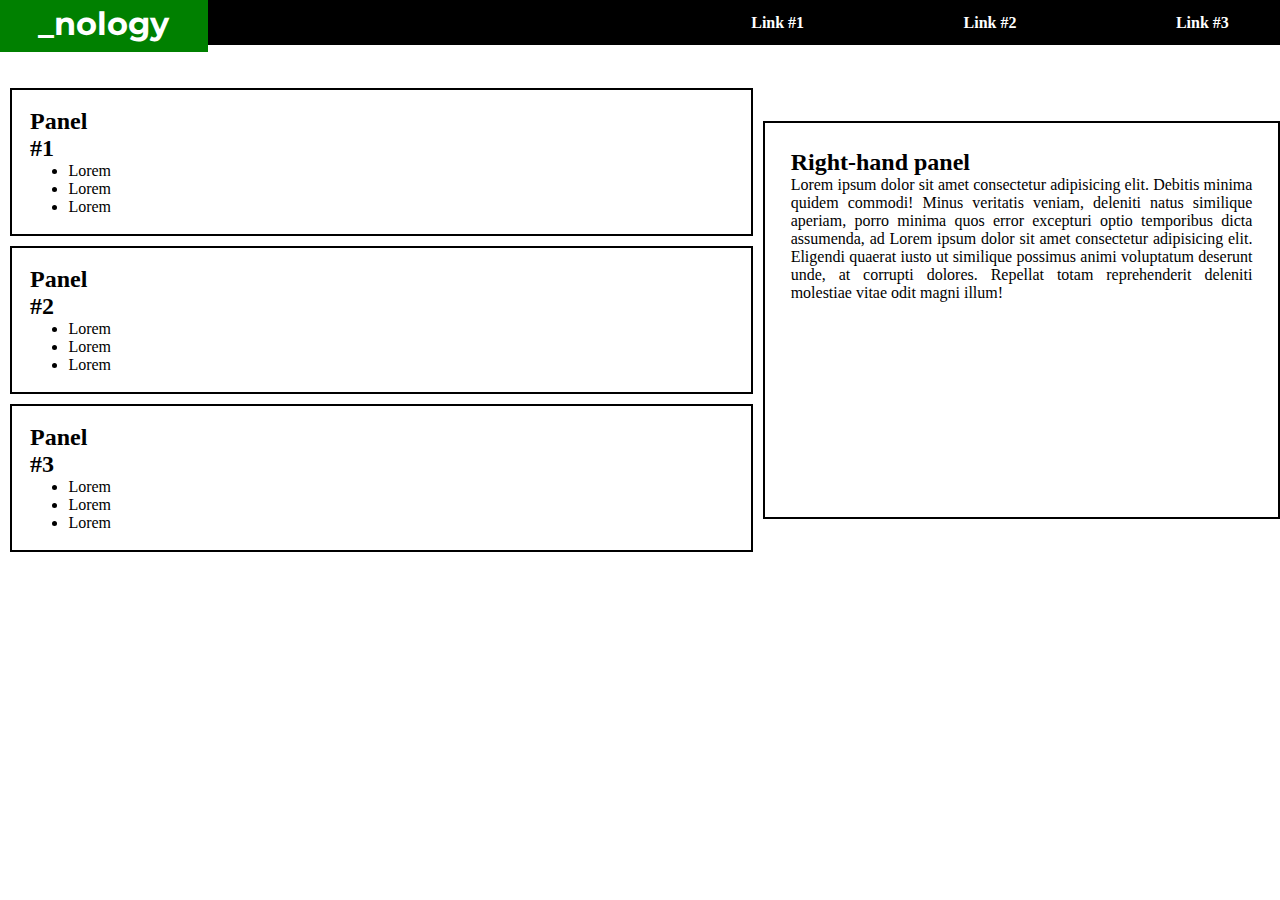
==== index.html @ dd3ac928 "Final part 1 push" ====
<!DOCTYPE html>
<html lang="en">
  <head>
    <meta charset="UTF-8" />
    <meta http-equiv="X-UA-Compatible" content="IE=edge" />
    <meta name="viewport" content="width=device-width, initial-scale=1.0" />
    <title>Challenge</title>
    <link rel="stylesheet" href="style.css">
    <link rel="preconnect" href="https://fonts.googleapis.com">
    <link rel="preconnect" href="https://fonts.gstatic.com" crossorigin>
    <link href="https://fonts.googleapis.com/css2?family=Montserrat:wght@100&display=swap" rel="stylesheet">
  </head>
  <body>
    <nav>
      <h1>_nology</h1>
      <a href="#" id="link-1">Link #1</a>
      <a href="#">Link #2</a>
      <a href="#">Link #3</a>
    </nav>

    <main>
        <div id="left">
            <div class="panel">
                <h2>Panel #1</h2>
                <ul>
                <li>Lorem</li>
                <li>Lorem</li>
                <li>Lorem</li>
                </ul>
            </div>
            <div class="panel">
                <h2>Panel #2</h2>
                <ul>
                <li>Lorem</li>
                <li>Lorem</li>
                <li>Lorem</li>
                </ul>
            </div>
            <div class="panel">
                <h2>Panel #3</h2>
                <ul>
                <li>Lorem</li>
                <li>Lorem</li>
                <li>Lorem</li>
                </ul>
            </div>
        </div>

      <div class="right">
        <h2>Right-hand panel</h2>
        <p>
          Lorem ipsum dolor sit amet consectetur adipisicing elit. Debitis
          minima quidem commodi! Minus veritatis veniam, deleniti natus
          similique aperiam, porro minima quos error excepturi optio temporibus
          dicta assumenda, ad Lorem ipsum dolor sit amet consectetur adipisicing
          elit. Eligendi quaerat iusto ut similique possimus animi voluptatum
          deserunt unde, at corrupti dolores. Repellat totam reprehenderit
          deleniti molestiae vitae odit magni illum!
        </p>
      </div>
    </main>
  </body>
</html>
---- style.css ----
* {
    margin: 0;
    padding: 0;
}

a {
    text-decoration: none;
}

nav {
    display: flex;
    justify-content: space-between;
    align-items: center;
    height: 5vh;
    padding-right: 4vw;
    background-color: black;
}

nav > #link-1 {
    padding-left: 30vw;
}

nav a {
    color: white;
    font-weight: bold;
}

nav a:hover {
    color: skyblue;
}

nav > h1 {
    background-color: green;
    color: white;
    padding-left: 3vw;
    padding-right: 3vw;
    padding-top: 1.2vh;
    padding-bottom: 1vh;
    font-family: 'Montserrat', sans-serif;
}

main {
    height: 500px;
    display: flex;
    margin: 25px auto;
    flex-direction: row;
    justify-content: flex-start;
    align-items: center;
    
    
}

main ul {
    padding-left: 3vw;
}

.panel, .right{
    border: 2px solid black;

}

.panel {
    padding: 2vh;
    padding-right: 50vw;
    margin: 10px;
}

.right {
    height: 38vh;
    padding: 2%;
}

.right > p {
    text-align: justify;
}
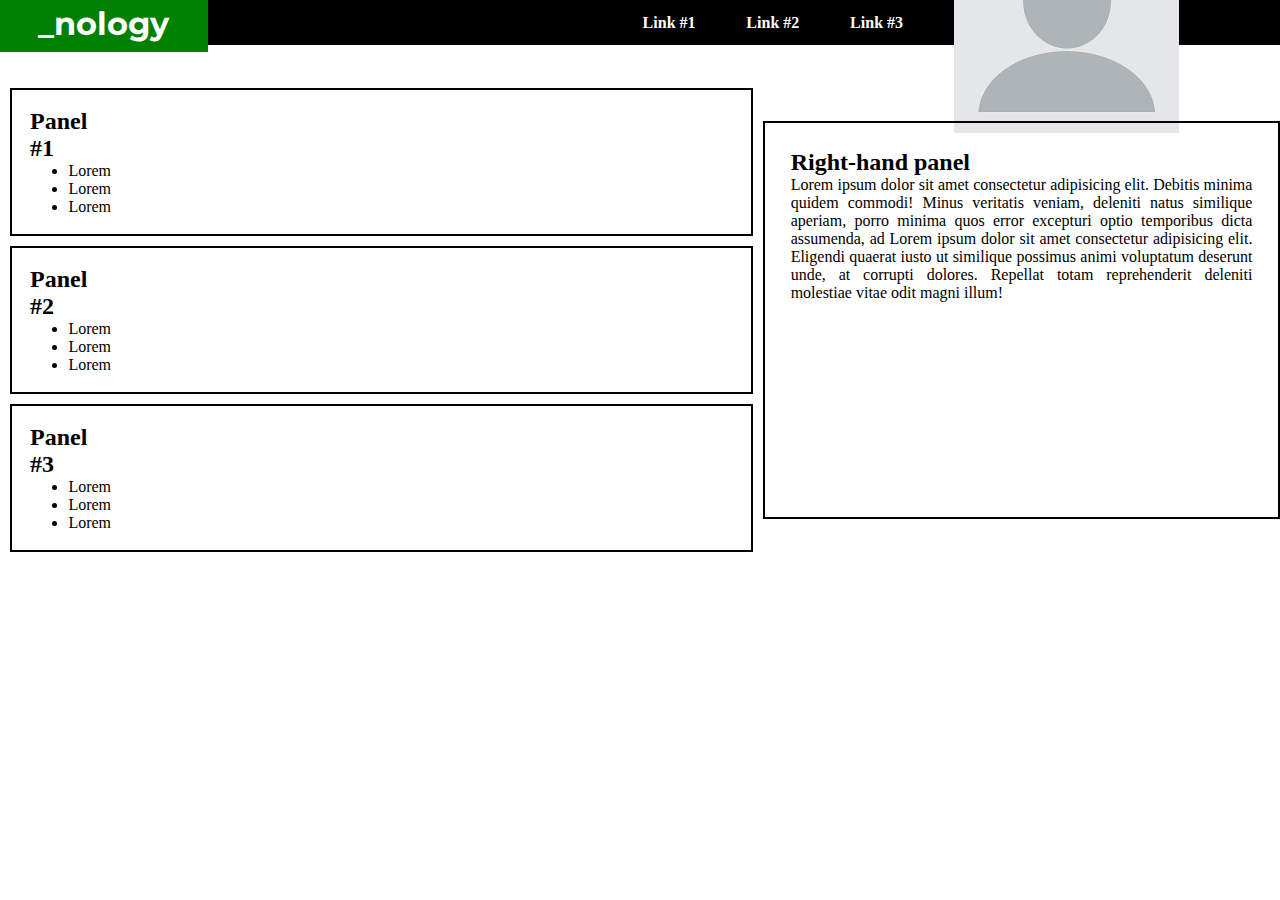
==== commit 241d835d: "FIrst branch commit" ====
--- a/index.html
+++ b/index.html
@@ -16,6 +16,7 @@
       <a href="#" id="link-1">Link #1</a>
       <a href="#">Link #2</a>
       <a href="#">Link #3</a>
+      <a href="#"><img src="./images/download.png"> Profile</a> 
     </nav>
 
     <main>
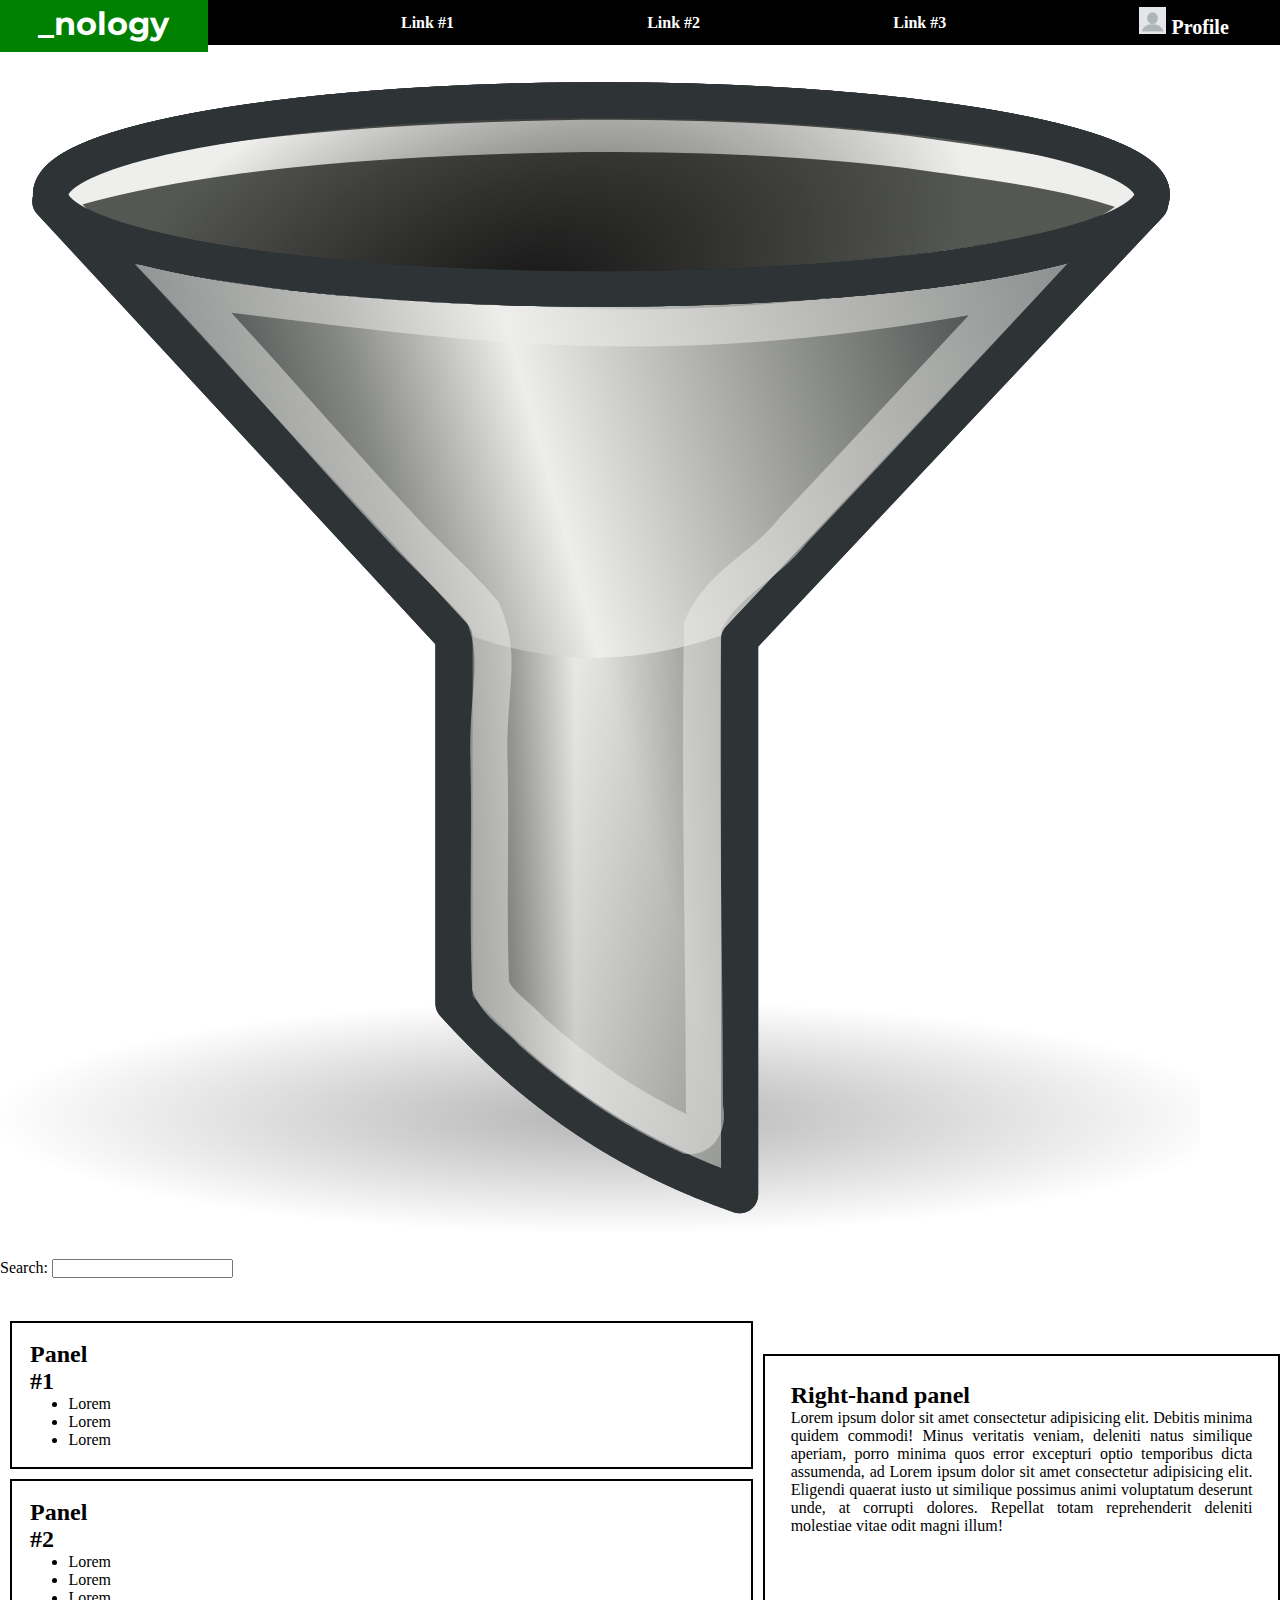
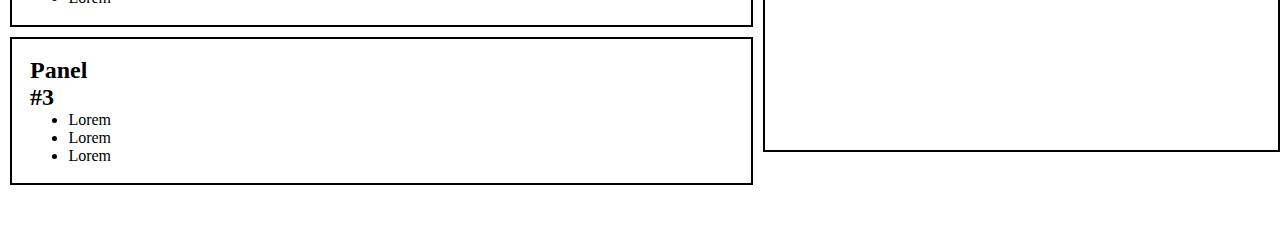
==== commit 75ad96b7: "Added filter and search bars" ====
--- a/index.html
+++ b/index.html
@@ -16,8 +16,16 @@
       <a href="#" id="link-1">Link #1</a>
       <a href="#">Link #2</a>
       <a href="#">Link #3</a>
-      <a href="#"><img src="./images/download.png"> Profile</a> 
+      <a href="#" id="link-2"><img src="./images/download.png"> Profile</a> 
     </nav>
+
+    <div class="search-bar">
+      <a href="#"><img src="./images/1200px-Filter.svg.png"></a>
+
+      <div>
+        <p>Search: <input> </p> 
+      </div>
+    </div>
 
     <main>
         <div id="left">
--- a/style.css
+++ b/style.css
@@ -16,8 +16,14 @@
     background-color: black;
 }
 
-nav > #link-1 {
-    padding-left: 30vw;
+nav img {
+    max-width: 100%;
+    max-height: 3vh;
+}
+
+nav #link-2{
+    text-align: center;
+    font-size: 20px;
 }
 
 nav a {
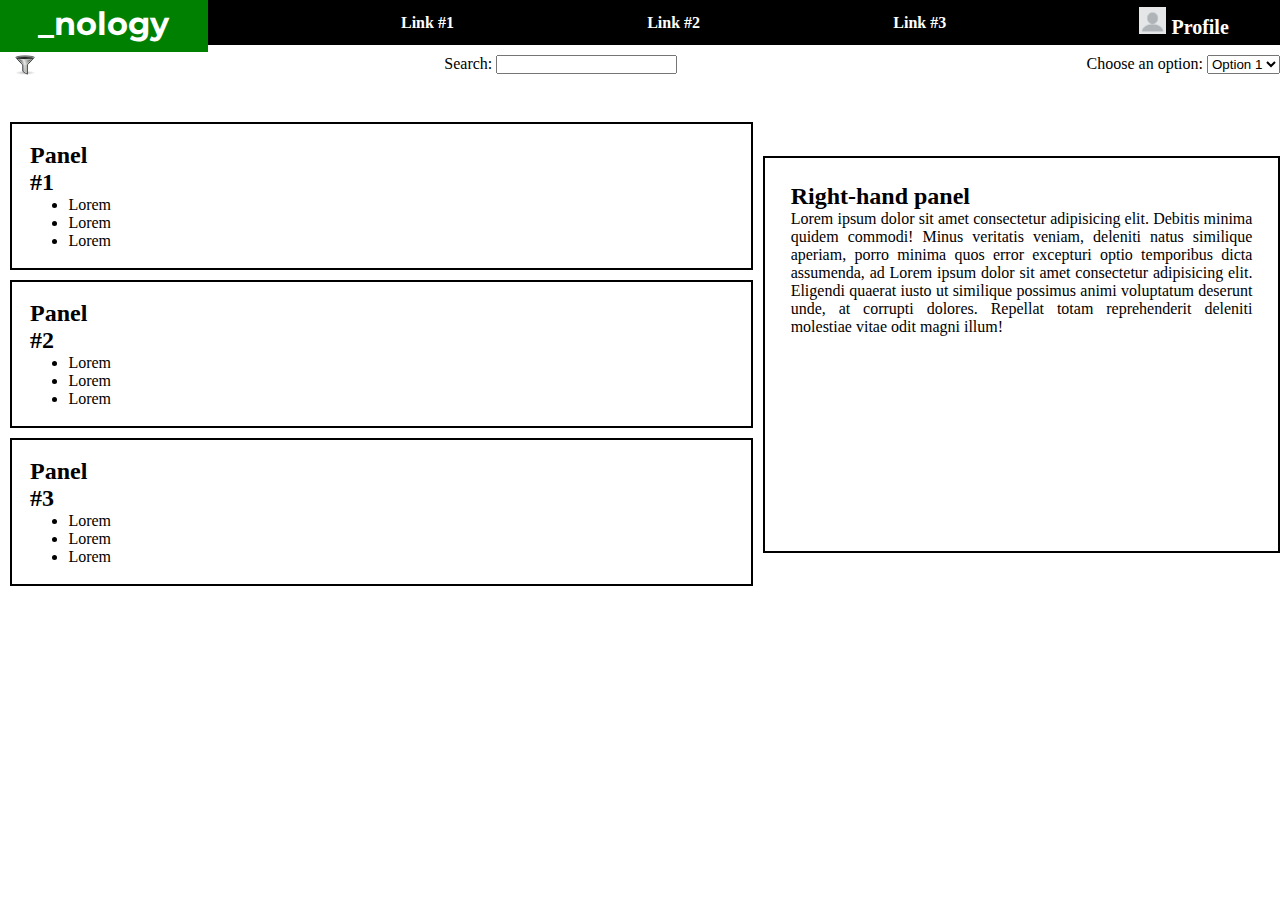
==== commit 8058aae1: "Search bar added" ====
--- a/index.html
+++ b/index.html
@@ -24,6 +24,16 @@
 
       <div>
         <p>Search: <input> </p> 
+      </div>
+
+      <div>
+        <form action ="#">
+          <label for="Options">Choose an option:</label>
+          <select id="Options" name="Options">
+            <option value="Option 1">Option 1</option>
+            <option value="Option 2">Option 2</option>
+          </select>
+        </form>
       </div>
     </div>
 
--- a/style.css
+++ b/style.css
@@ -45,6 +45,17 @@
     font-family: 'Montserrat', sans-serif;
 }
 
+.search-bar img {
+    max-width: 20px;
+    padding-left: 15px;
+}
+
+.search-bar {
+    display: flex;
+    justify-content: Space-between;
+    padding-top: 10px;
+}
+
 main {
     height: 500px;
     display: flex;
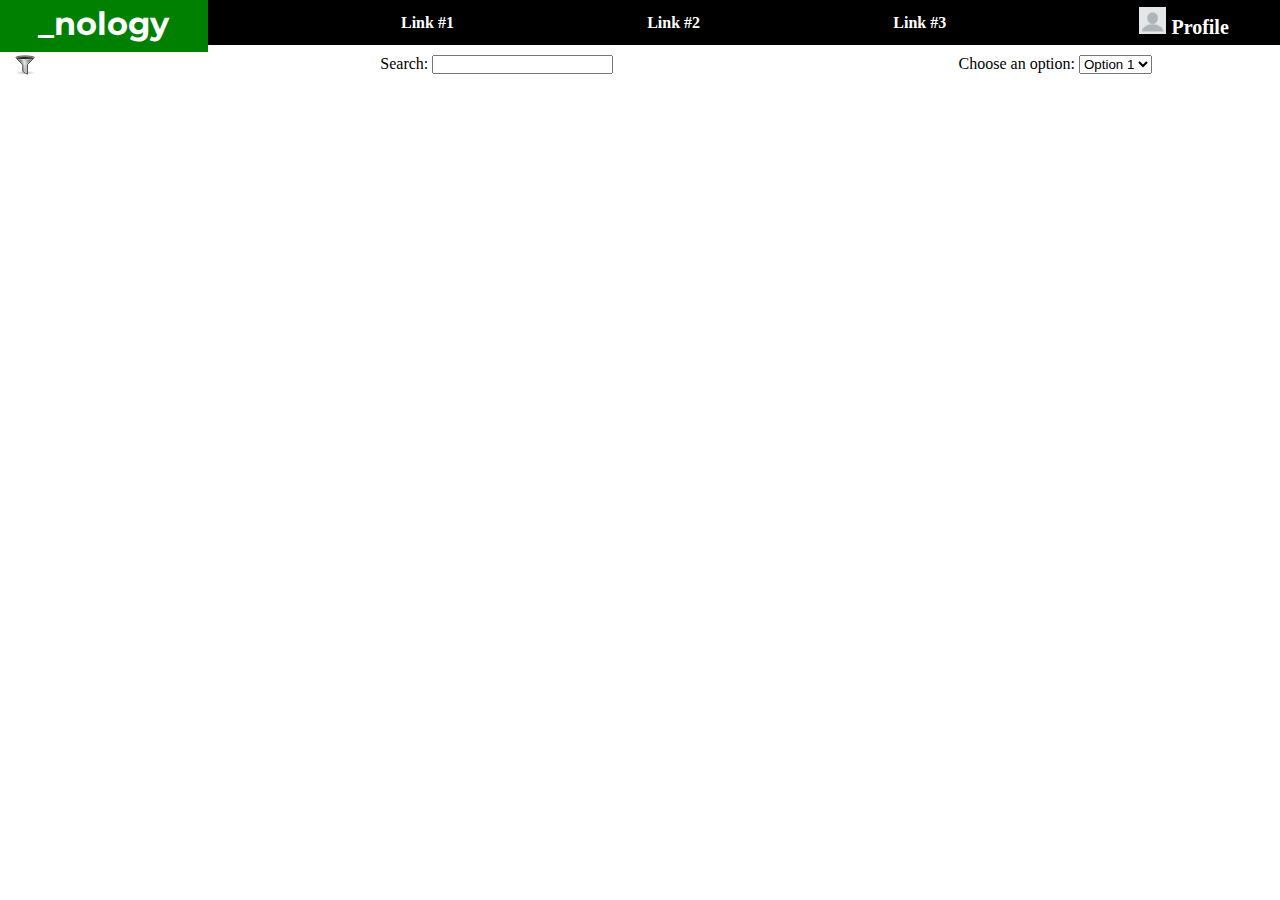
==== commit 648ff19f: "Removed forer Main Content" ====
--- a/index.html
+++ b/index.html
@@ -37,46 +37,10 @@
       </div>
     </div>
 
-    <main>
-        <div id="left">
-            <div class="panel">
-                <h2>Panel #1</h2>
-                <ul>
-                <li>Lorem</li>
-                <li>Lorem</li>
-                <li>Lorem</li>
-                </ul>
-            </div>
-            <div class="panel">
-                <h2>Panel #2</h2>
-                <ul>
-                <li>Lorem</li>
-                <li>Lorem</li>
-                <li>Lorem</li>
-                </ul>
-            </div>
-            <div class="panel">
-                <h2>Panel #3</h2>
-                <ul>
-                <li>Lorem</li>
-                <li>Lorem</li>
-                <li>Lorem</li>
-                </ul>
-            </div>
-        </div>
+   <main>
+    
 
-      <div class="right">
-        <h2>Right-hand panel</h2>
-        <p>
-          Lorem ipsum dolor sit amet consectetur adipisicing elit. Debitis
-          minima quidem commodi! Minus veritatis veniam, deleniti natus
-          similique aperiam, porro minima quos error excepturi optio temporibus
-          dicta assumenda, ad Lorem ipsum dolor sit amet consectetur adipisicing
-          elit. Eligendi quaerat iusto ut similique possimus animi voluptatum
-          deserunt unde, at corrupti dolores. Repellat totam reprehenderit
-          deleniti molestiae vitae odit magni illum!
-        </p>
-      </div>
-    </main>
+   </main> 
+  
   </body>
 </html>
--- a/style.css
+++ b/style.css
@@ -50,43 +50,12 @@
     padding-left: 15px;
 }
 
+.search-bar form {
+    padding-right: 10vw;
+}
+
 .search-bar {
     display: flex;
     justify-content: Space-between;
     padding-top: 10px;
 }
-
-main {
-    height: 500px;
-    display: flex;
-    margin: 25px auto;
-    flex-direction: row;
-    justify-content: flex-start;
-    align-items: center;
-    
-    
-}
-
-main ul {
-    padding-left: 3vw;
-}
-
-.panel, .right{
-    border: 2px solid black;
-
-}
-
-.panel {
-    padding: 2vh;
-    padding-right: 50vw;
-    margin: 10px;
-}
-
-.right {
-    height: 38vh;
-    padding: 2%;
-}
-
-.right > p {
-    text-align: justify;
-}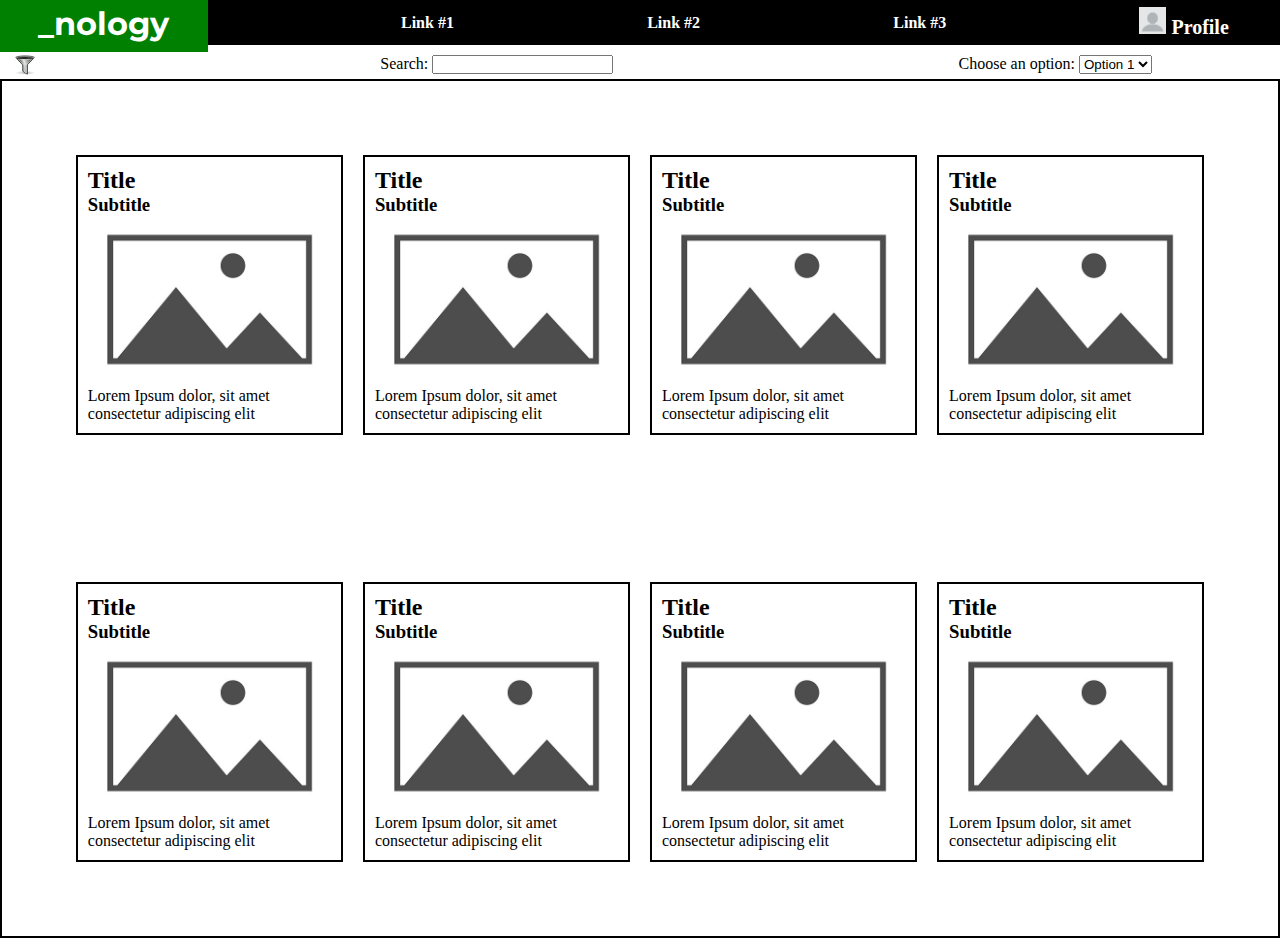
==== commit 68889915: "Somewhat unstable mobile ability" ====
--- a/index.html
+++ b/index.html
@@ -38,7 +38,58 @@
     </div>
 
    <main>
-    
+    <div class="top-4">
+      <div class="card">
+        <h2>Title</h2>
+        <h3>Subtitle</h3>
+        <p><img src="./images/istockphoto-1128826884-170667a.jpeg"></p>
+        <p>Lorem Ipsum dolor, sit amet consectetur adipiscing elit</p>
+      </div>
+      <div class="card">
+        <h2>Title</h2>
+        <h3>Subtitle</h3>
+        <p><img src="./images/istockphoto-1128826884-170667a.jpeg"></p>
+        <p>Lorem Ipsum dolor, sit amet consectetur adipiscing elit</p>
+      </div>
+      <div class="card">
+        <h2>Title</h2>
+        <h3>Subtitle</h3>
+        <p><img src="./images/istockphoto-1128826884-170667a.jpeg"></p>
+        <p>Lorem Ipsum dolor, sit amet consectetur adipiscing elit</p>
+      </div>
+      <div class="card">
+        <h2>Title</h2>
+        <h3>Subtitle</h3>
+        <p><img src="./images/istockphoto-1128826884-170667a.jpeg"></p>
+        <p>Lorem Ipsum dolor, sit amet consectetur adipiscing elit</p>
+      </div>
+    </div>
+    <div class="bottom-4">
+      <div class="card">
+        <h2>Title</h2>
+        <h3>Subtitle</h3>
+        <p><img src="./images/istockphoto-1128826884-170667a.jpeg"></p>
+        <p>Lorem Ipsum dolor, sit amet consectetur adipiscing elit</p>
+      </div>
+      <div class="card">
+        <h2>Title</h2>
+        <h3>Subtitle</h3>
+        <p><img src="./images/istockphoto-1128826884-170667a.jpeg"></p>
+        <p>Lorem Ipsum dolor, sit amet consectetur adipiscing elit</p>
+      </div>
+      <div class="card">
+        <h2>Title</h2>
+        <h3>Subtitle</h3>
+        <p><img src="./images/istockphoto-1128826884-170667a.jpeg"></p>
+        <p>Lorem Ipsum dolor, sit amet consectetur adipiscing elit</p>
+      </div>
+      <div class="card">
+        <h2>Title</h2>
+        <h3>Subtitle</h3>
+        <p><img src="./images/istockphoto-1128826884-170667a.jpeg"></p>
+        <p>Lorem Ipsum dolor, sit amet consectetur adipiscing elit</p>
+      </div>
+    </div>
 
    </main> 
   
--- a/style.css
+++ b/style.css
@@ -59,3 +59,38 @@
     justify-content: Space-between;
     padding-top: 10px;
 }
+
+
+main {
+    border: 2px solid black;
+    display:flex;
+    flex-direction: column;
+
+
+}
+
+.top-4, .bottom-4 {
+    padding: 5%;
+    display: flex;
+}
+
+.card {
+    border: 2px solid black;
+    width: 25%;
+    margin: 10px;
+    padding: 10px;
+}
+
+.card img {
+    max-width: 100%;
+}
+
+@media (max-width: 800px) {
+    .top-4, .bottom-4 {
+      flex-wrap:wrap;
+    }
+    .top-4, .bottom-4 div{
+      flex: 0 0 100%;
+      text-align:right;
+    }
+  }
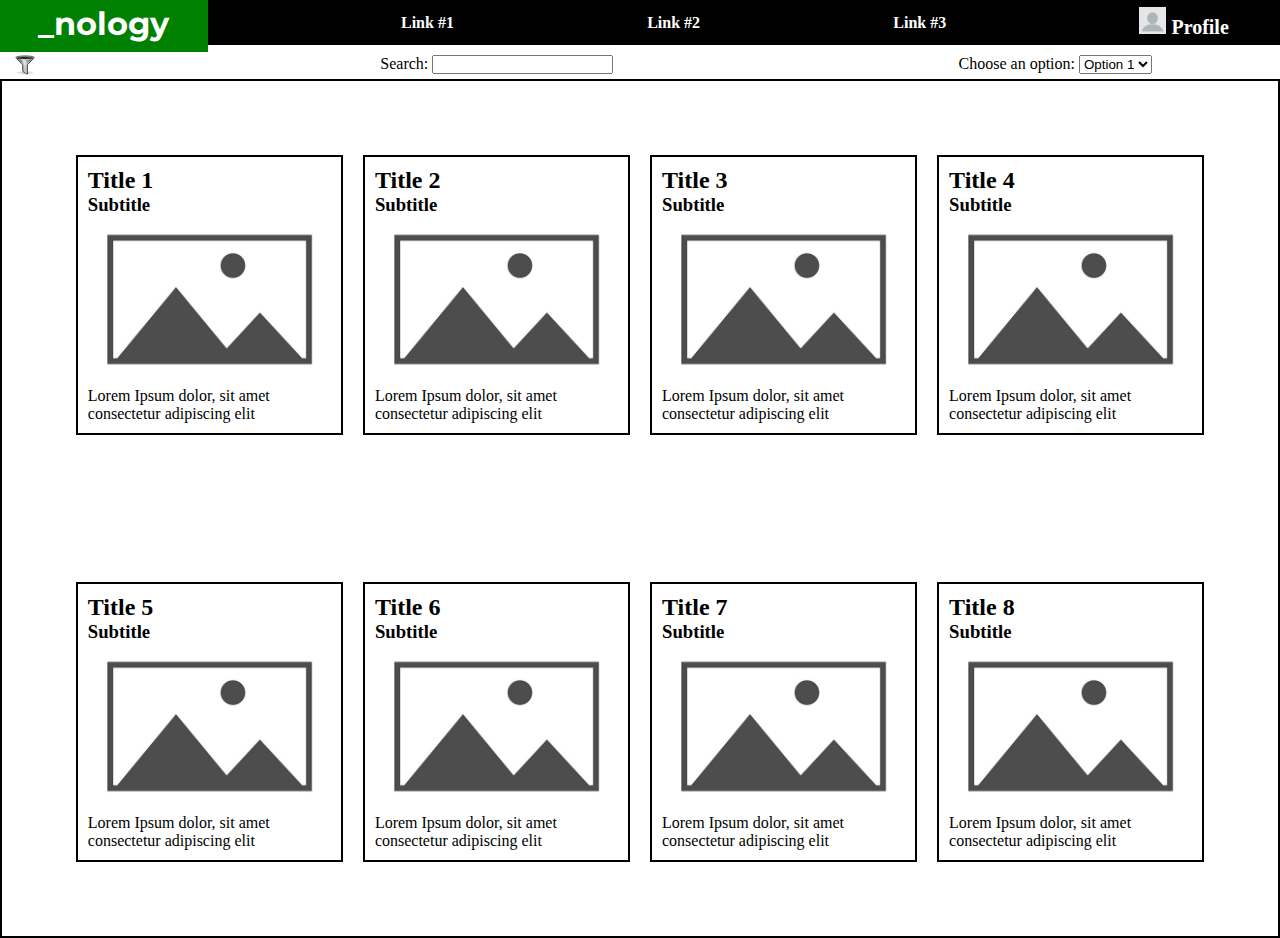
==== commit 75c7017d: "Added numbers for card checks" ====
--- a/index.html
+++ b/index.html
@@ -5,10 +5,13 @@
     <meta http-equiv="X-UA-Compatible" content="IE=edge" />
     <meta name="viewport" content="width=device-width, initial-scale=1.0" />
     <title>Challenge</title>
-    <link rel="stylesheet" href="style.css">
-    <link rel="preconnect" href="https://fonts.googleapis.com">
-    <link rel="preconnect" href="https://fonts.gstatic.com" crossorigin>
-    <link href="https://fonts.googleapis.com/css2?family=Montserrat:wght@100&display=swap" rel="stylesheet">
+    <link rel="stylesheet" href="style.css" />
+    <link rel="preconnect" href="https://fonts.googleapis.com" />
+    <link rel="preconnect" href="https://fonts.gstatic.com" crossorigin />
+    <link
+      href="https://fonts.googleapis.com/css2?family=Montserrat:wght@100&display=swap"
+      rel="stylesheet"
+    />
   </head>
   <body>
     <nav>
@@ -16,18 +19,18 @@
       <a href="#" id="link-1">Link #1</a>
       <a href="#">Link #2</a>
       <a href="#">Link #3</a>
-      <a href="#" id="link-2"><img src="./images/download.png"> Profile</a> 
+      <a href="#" id="link-2"><img src="./images/download.png" /> Profile</a>
     </nav>
 
     <div class="search-bar">
-      <a href="#"><img src="./images/1200px-Filter.svg.png"></a>
+      <a href="#"><img src="./images/1200px-Filter.svg.png" /></a>
 
       <div>
-        <p>Search: <input> </p> 
+        <p>Search: <input /></p>
       </div>
 
       <div>
-        <form action ="#">
+        <form action="#">
           <label for="Options">Choose an option:</label>
           <select id="Options" name="Options">
             <option value="Option 1">Option 1</option>
@@ -37,61 +40,59 @@
       </div>
     </div>
 
-   <main>
-    <div class="top-4">
-      <div class="card">
-        <h2>Title</h2>
-        <h3>Subtitle</h3>
-        <p><img src="./images/istockphoto-1128826884-170667a.jpeg"></p>
-        <p>Lorem Ipsum dolor, sit amet consectetur adipiscing elit</p>
+    <main>
+      <div class="top-4">
+        <div class="card">
+          <h2>Title 1</h2>
+          <h3>Subtitle</h3>
+          <p><img src="./images/istockphoto-1128826884-170667a.jpeg" /></p>
+          <p>Lorem Ipsum dolor, sit amet consectetur adipiscing elit</p>
+        </div>
+        <div class="card">
+          <h2>Title 2</h2>
+          <h3>Subtitle</h3>
+          <p><img src="./images/istockphoto-1128826884-170667a.jpeg" /></p>
+          <p>Lorem Ipsum dolor, sit amet consectetur adipiscing elit</p>
+        </div>
+        <div class="card">
+          <h2>Title 3</h2>
+          <h3>Subtitle</h3>
+          <p><img src="./images/istockphoto-1128826884-170667a.jpeg" /></p>
+          <p>Lorem Ipsum dolor, sit amet consectetur adipiscing elit</p>
+        </div>
+        <div class="card">
+          <h2>Title 4</h2>
+          <h3>Subtitle</h3>
+          <p><img src="./images/istockphoto-1128826884-170667a.jpeg" /></p>
+          <p>Lorem Ipsum dolor, sit amet consectetur adipiscing elit</p>
+        </div>
       </div>
-      <div class="card">
-        <h2>Title</h2>
-        <h3>Subtitle</h3>
-        <p><img src="./images/istockphoto-1128826884-170667a.jpeg"></p>
-        <p>Lorem Ipsum dolor, sit amet consectetur adipiscing elit</p>
+      <div class="bottom-4">
+        <div class="card">
+          <h2>Title 5</h2>
+          <h3>Subtitle</h3>
+          <p><img src="./images/istockphoto-1128826884-170667a.jpeg" /></p>
+          <p>Lorem Ipsum dolor, sit amet consectetur adipiscing elit</p>
+        </div>
+        <div class="card">
+          <h2>Title 6</h2>
+          <h3>Subtitle</h3>
+          <p><img src="./images/istockphoto-1128826884-170667a.jpeg" /></p>
+          <p>Lorem Ipsum dolor, sit amet consectetur adipiscing elit</p>
+        </div>
+        <div class="card">
+          <h2>Title 7</h2>
+          <h3>Subtitle</h3>
+          <p><img src="./images/istockphoto-1128826884-170667a.jpeg" /></p>
+          <p>Lorem Ipsum dolor, sit amet consectetur adipiscing elit</p>
+        </div>
+        <div class="card">
+          <h2>Title 8</h2>
+          <h3>Subtitle</h3>
+          <p><img src="./images/istockphoto-1128826884-170667a.jpeg" /></p>
+          <p>Lorem Ipsum dolor, sit amet consectetur adipiscing elit</p>
+        </div>
       </div>
-      <div class="card">
-        <h2>Title</h2>
-        <h3>Subtitle</h3>
-        <p><img src="./images/istockphoto-1128826884-170667a.jpeg"></p>
-        <p>Lorem Ipsum dolor, sit amet consectetur adipiscing elit</p>
-      </div>
-      <div class="card">
-        <h2>Title</h2>
-        <h3>Subtitle</h3>
-        <p><img src="./images/istockphoto-1128826884-170667a.jpeg"></p>
-        <p>Lorem Ipsum dolor, sit amet consectetur adipiscing elit</p>
-      </div>
-    </div>
-    <div class="bottom-4">
-      <div class="card">
-        <h2>Title</h2>
-        <h3>Subtitle</h3>
-        <p><img src="./images/istockphoto-1128826884-170667a.jpeg"></p>
-        <p>Lorem Ipsum dolor, sit amet consectetur adipiscing elit</p>
-      </div>
-      <div class="card">
-        <h2>Title</h2>
-        <h3>Subtitle</h3>
-        <p><img src="./images/istockphoto-1128826884-170667a.jpeg"></p>
-        <p>Lorem Ipsum dolor, sit amet consectetur adipiscing elit</p>
-      </div>
-      <div class="card">
-        <h2>Title</h2>
-        <h3>Subtitle</h3>
-        <p><img src="./images/istockphoto-1128826884-170667a.jpeg"></p>
-        <p>Lorem Ipsum dolor, sit amet consectetur adipiscing elit</p>
-      </div>
-      <div class="card">
-        <h2>Title</h2>
-        <h3>Subtitle</h3>
-        <p><img src="./images/istockphoto-1128826884-170667a.jpeg"></p>
-        <p>Lorem Ipsum dolor, sit amet consectetur adipiscing elit</p>
-      </div>
-    </div>
-
-   </main> 
-  
+    </main>
   </body>
 </html>
--- a/style.css
+++ b/style.css
@@ -85,12 +85,32 @@
     max-width: 100%;
 }
 
-@media (max-width: 800px) {
+@media screen and (max-width: 800px) {
     .top-4, .bottom-4 {
       flex-wrap:wrap;
     }
-    .top-4, .bottom-4 div{
+    .top-4, .bottom-4 {
       flex: 0 0 100%;
-      text-align:right;
+      text-align:center;
+      align-items: center;
+      justify-content: center;
+    }
+    nav * {
+        font-size: 10%;
+    }
+    nav {
+        height: 20%;
+    }
+    nav img {
+        max-width: 20%;
+    }
+    .search-bar, .search-bar *{
+        font-size: 10px;
     }
   }
+  @media screen and (max-width: 320px) {
+    .search-bar *{
+        font-size: 8px;
+    }
+  }
+
